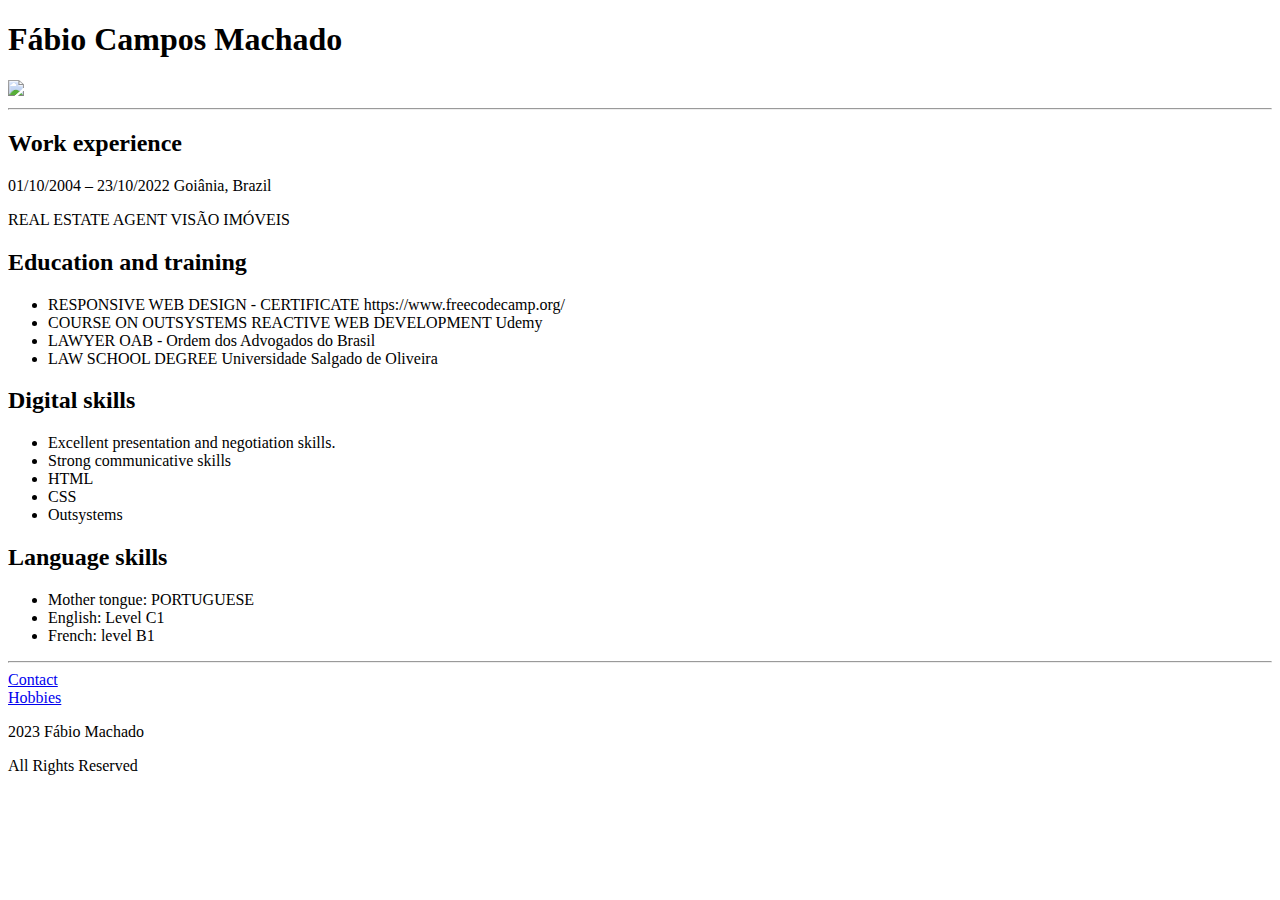
==== index.html @ 9022d3b5 "Add files via upload" ====
<!DOCTYPE html>
<html lang="en">
<head>
    <meta charset="UTF-8">
    <meta name="viewport" content="width=device-width, initial-scale=1.0">
    <title>My resume</title>
</head>
<body>

    <h1>Fábio Campos Machado</h1>
     <img src="../Profile Pic.jpeg" height="100"/>
     <hr>
   

    <h2>Work experience</h2>
        <p>01/10/2004 – 23/10/2022 Goiânia, Brazil</p>
        <p>REAL ESTATE AGENT VISÃO IMÓVEIS</p>
    <h2>Education and training</h2>
        <ul>
            <li>RESPONSIVE WEB DESIGN - CERTIFICATE https://www.freecodecamp.org/</li>
            <li>COURSE ON OUTSYSTEMS REACTIVE WEB DEVELOPMENT Udemy</li>
            <li>LAWYER OAB - Ordem dos Advogados do Brasil</li>
            <li>LAW SCHOOL DEGREE Universidade Salgado de Oliveira</li>
    
        </ul>
        <h2>Digital skills</h2>
        <ul>
            <li>Excellent presentation and negotiation skills.</li>
            <li>Strong communicative skills</li>
            <li>HTML</li>
            <li>CSS</li>
            <li>Outsystems</li>
        </ul>
        <h2>Language skills</h2>
        <ul>
            <li>Mother tongue: PORTUGUESE</li>
            <li>English: Level C1</li>
            <li>French: level B1</li>
        </ul>
        <hr>
    <a href="./contact.html">Contact</a><br>
    <a href="./hobbies.html">Hobbies</a>
</body>
<footer>
    <p>2023 Fábio Machado</p>
    <p>All Rights Reserved</p>
</footer>
</html>
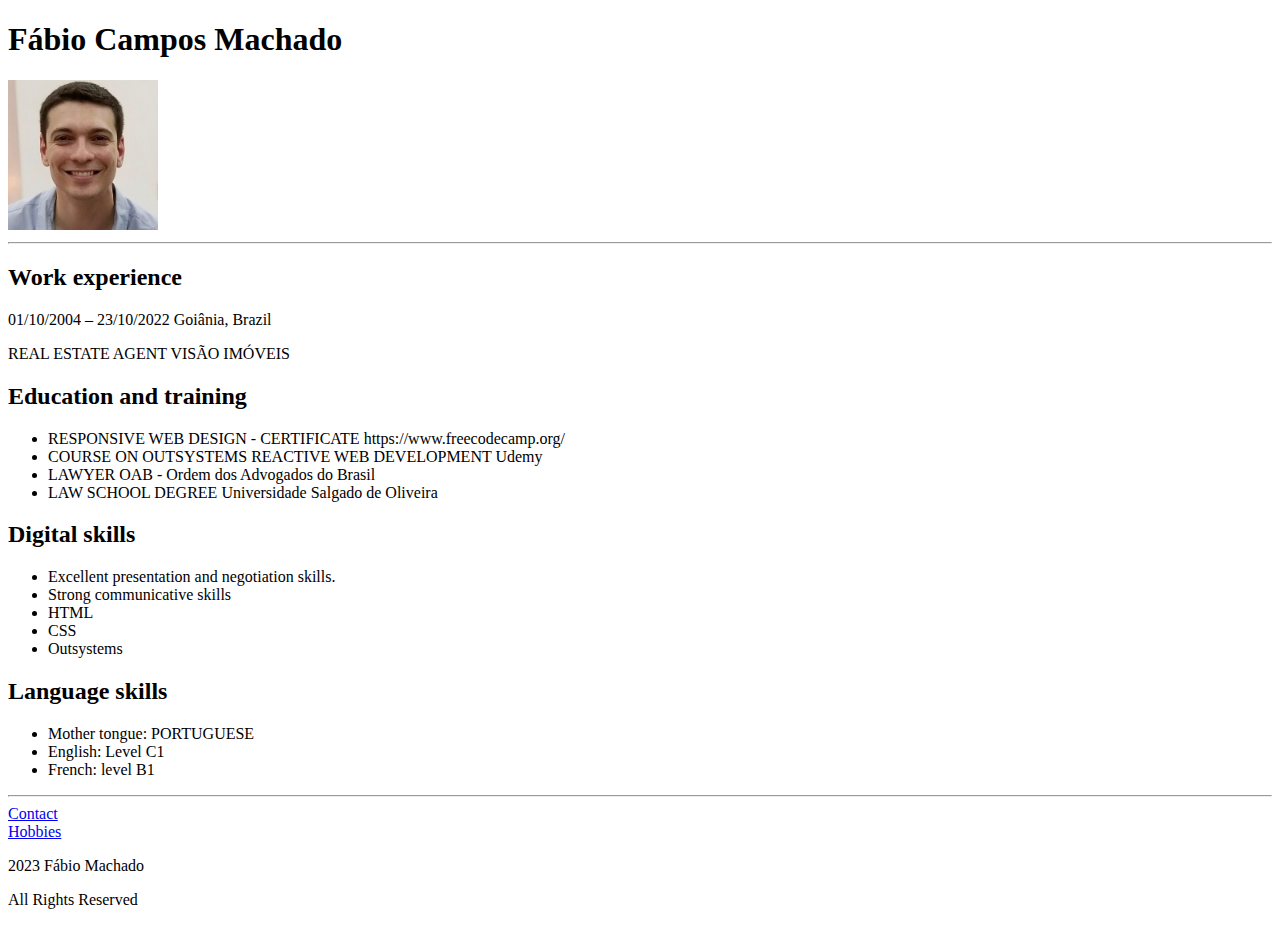
==== commit 386f38fb: "Add files via upload" ====
--- a/index.html
+++ b/index.html
@@ -8,7 +8,7 @@
 <body>
 
     <h1>Fábio Campos Machado</h1>
-     <img src="../Profile Pic.jpeg" height="100"/>
+     <img src="../ProfilePic.jpeg" height="150"/>
      <hr>
    
 
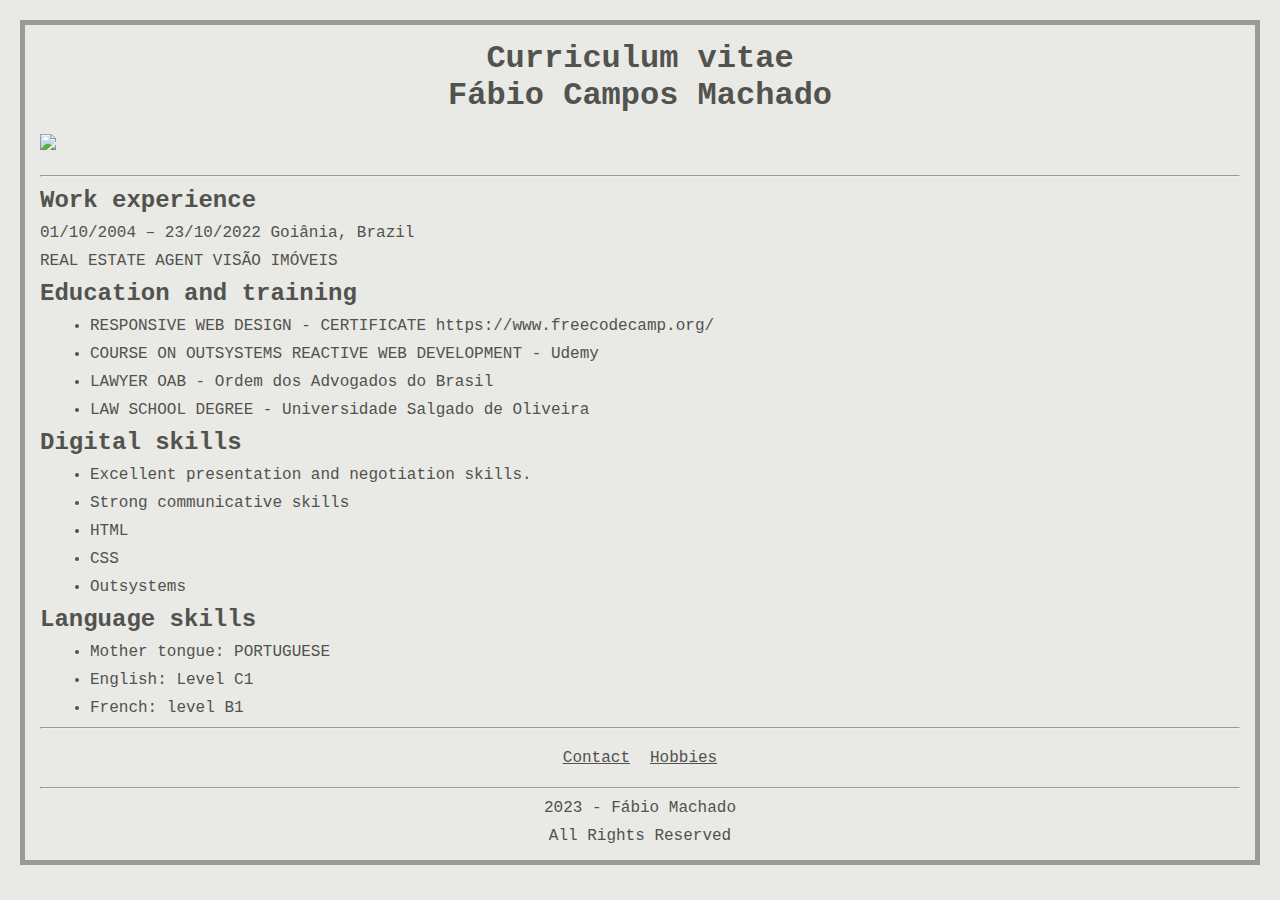
==== commit e58c9a76: "Add files via upload" ====
--- a/index.html
+++ b/index.html
@@ -4,11 +4,12 @@
     <meta charset="UTF-8">
     <meta name="viewport" content="width=device-width, initial-scale=1.0">
     <title>My resume</title>
+    <link rel="stylesheet" href="styles.css"/>
 </head>
 <body>
 
-    <h1>Fábio Campos Machado</h1>
-     <img src="../ProfilePic.jpeg" height="150"/>
+    <h1>Curriculum vitae<br> Fábio Campos Machado</h1>
+     <img class="img" src="./pics/ProfilePic.jpeg" height="150"/>
      <hr>
    
 
@@ -18,9 +19,9 @@
     <h2>Education and training</h2>
         <ul>
             <li>RESPONSIVE WEB DESIGN - CERTIFICATE https://www.freecodecamp.org/</li>
-            <li>COURSE ON OUTSYSTEMS REACTIVE WEB DEVELOPMENT Udemy</li>
+            <li>COURSE ON OUTSYSTEMS REACTIVE WEB DEVELOPMENT - Udemy</li>
             <li>LAWYER OAB - Ordem dos Advogados do Brasil</li>
-            <li>LAW SCHOOL DEGREE Universidade Salgado de Oliveira</li>
+            <li>LAW SCHOOL DEGREE - Universidade Salgado de Oliveira</li>
     
         </ul>
         <h2>Digital skills</h2>
@@ -38,11 +39,14 @@
             <li>French: level B1</li>
         </ul>
         <hr>
-    <a href="./contact.html">Contact</a><br>
-    <a href="./hobbies.html">Hobbies</a>
+    <div class="link1">   
+        <a href="./contact.html" class="link">Contact</a>
+        <a href="./hobbies.html" class="link">Hobbies</a>
+    </div>
 </body>
+<hr>
 <footer>
-    <p>2023 Fábio Machado</p>
+    <p>2023 - Fábio Machado</p>
     <p>All Rights Reserved</p>
 </footer>
 </html>--- a/styles.css
+++ b/styles.css
@@ -0,0 +1,34 @@
+*{
+    background-color: #E9E9E5;
+    font-family: 'Courier New', Courier, monospace;
+    margin: 10px;
+    color: #52524E;
+}
+
+body{
+    border: 5px#9A9B94 solid;
+    padding: 5px;
+    
+}
+.link{
+    color: #52524E;
+}
+
+h1{
+    text-align: center;
+}
+
+.hobbies{
+    display: flex;
+    justify-content: center;
+    align-items: center;
+    flex-flow: column wrap;
+}
+.link1{
+    display: flex;
+    justify-content: center;
+}
+
+footer p{
+    text-align: center;
+}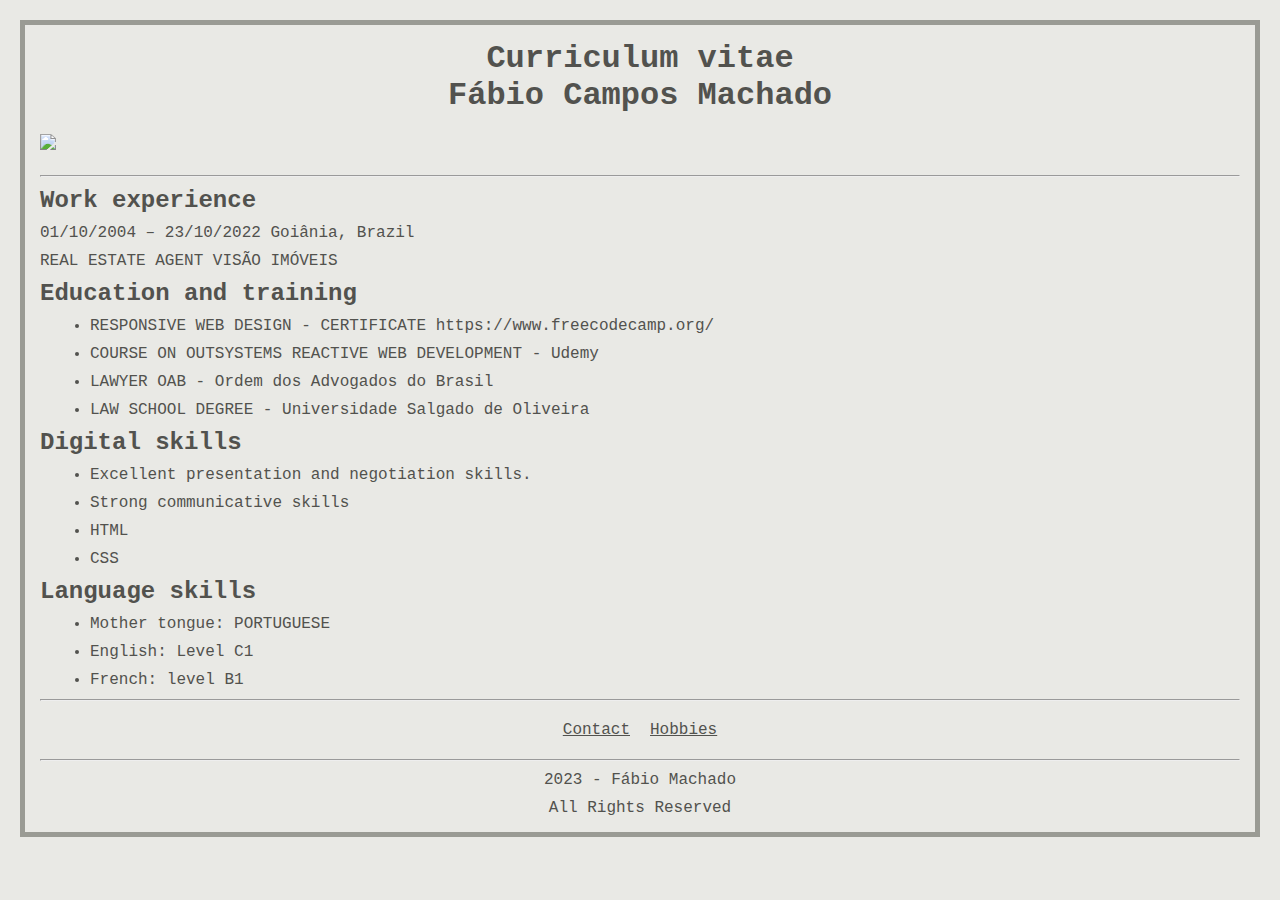
==== commit d706f04f: "Update index.html" ====
--- a/index.html
+++ b/index.html
@@ -30,7 +30,6 @@
             <li>Strong communicative skills</li>
             <li>HTML</li>
             <li>CSS</li>
-            <li>Outsystems</li>
         </ul>
         <h2>Language skills</h2>
         <ul>
@@ -49,4 +48,4 @@
     <p>2023 - Fábio Machado</p>
     <p>All Rights Reserved</p>
 </footer>
-</html>+</html>
